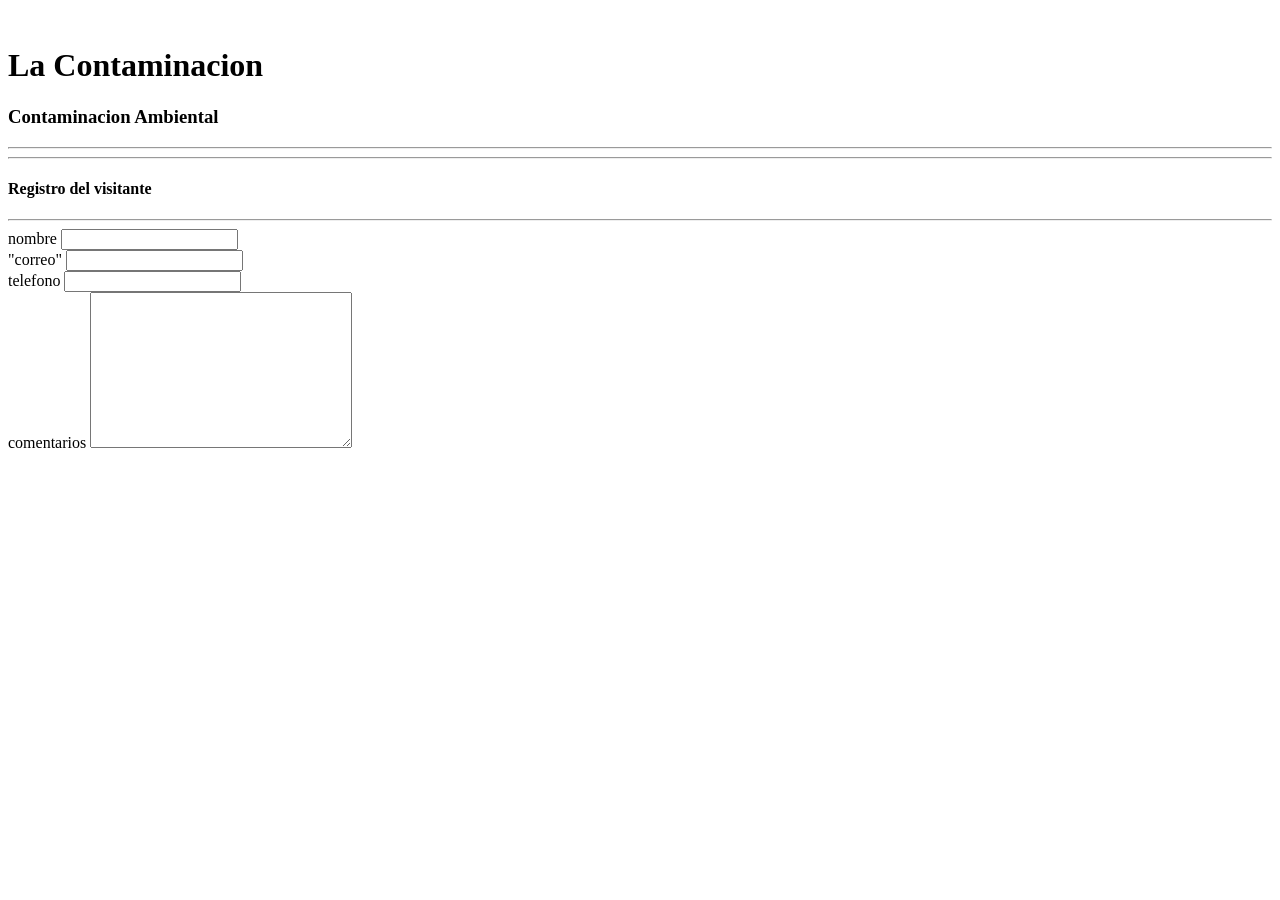
==== 1P/practica2.html @ de29d1af "practica 2,3,4,5" ====
<!DOCTYPE html>
<html lang="en">
<head>
    <meta charset="UTF-8">
    <meta name="viewport" content="width=device-width, initial-scale=1.0">
    <title>Monserrat Hernandez</title>
</head>
<body>
<img src="" alt="">
<h1>La Contaminacion</h1>
<h3>Contaminacion Ambiental </h3>
<hr>
<!-- <p>La contaminacion es la presencia de sustancias o elementos dañinos para los seres humanos y los ecosistemas,existen diferentes tipos de contaminacion pero basicamente se pueden dividir en:contaminacion del aire,contaminacion de suelos y contaminacion del agua.La contaminacion del suelo es la presencia de compuestos quimicos hechos por el hombre u otra alteracion al ambiente natural del suelo</p> -->
<hr>
<h4>Registro del visitante</h4>
<hr>
<label for="">nombre</label>
<input type="text">
<br>
<label for=>"correo"</label>
<input type="email">
<br>
<label for="">telefono</label>
<input type="text">
<br>
<label for="">comentarios</label>

<textarea name="" id="" cols="30" rows="10" ></textarea>

    
</body>
</html>
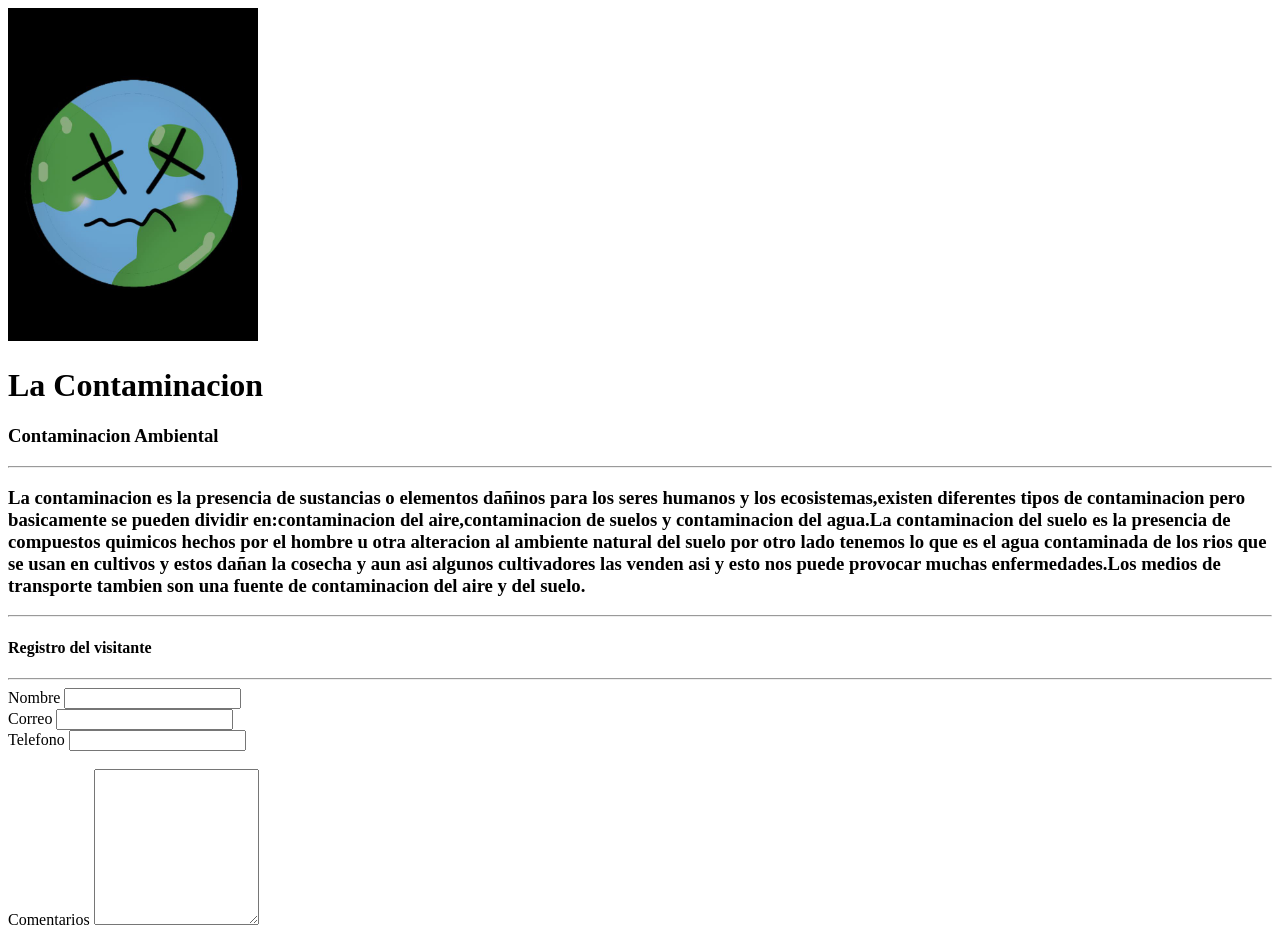
==== commit f684bf61: "pagina1 html y bootsrap" ====
--- a/1P/practica2.html
+++ b/1P/practica2.html
@@ -6,26 +6,27 @@
     <title>Monserrat Hernandez</title>
 </head>
 <body>
-<img src="" alt="">
+<img src="img/contaminacion.jpg.jpeg" width="250">
 <h1>La Contaminacion</h1>
 <h3>Contaminacion Ambiental </h3>
 <hr>
-<!-- <p>La contaminacion es la presencia de sustancias o elementos dañinos para los seres humanos y los ecosistemas,existen diferentes tipos de contaminacion pero basicamente se pueden dividir en:contaminacion del aire,contaminacion de suelos y contaminacion del agua.La contaminacion del suelo es la presencia de compuestos quimicos hechos por el hombre u otra alteracion al ambiente natural del suelo</p> -->
+<h3>La contaminacion es la presencia de sustancias o elementos dañinos para los seres humanos y los ecosistemas,existen diferentes tipos de contaminacion pero basicamente se pueden dividir en:contaminacion del aire,contaminacion de suelos y contaminacion del agua.La contaminacion del suelo es la presencia de compuestos quimicos hechos por el hombre u otra alteracion al ambiente natural del suelo por otro lado tenemos lo que es el agua contaminada de los rios que se usan en cultivos y estos dañan la cosecha y aun asi algunos cultivadores las venden asi y esto nos puede provocar muchas enfermedades.Los medios de transporte tambien son una fuente de contaminacion del aire y del suelo.</h3>
 <hr>
 <h4>Registro del visitante</h4>
 <hr>
-<label for="">nombre</label>
+<label for="">Nombre</label>
 <input type="text">
 <br>
-<label for=>"correo"</label>
+<label for=>Correo</label>
 <input type="email">
 <br>
-<label for="">telefono</label>
+<label for="">Telefono</label>
 <input type="text">
 <br>
-<label for="">comentarios</label>
+<br>
+<label for="">Comentarios</label>
 
-<textarea name="" id="" cols="30" rows="10" ></textarea>
+<textarea name="" id="" cols="18" rows="10" ></textarea>
 
     
 </body>
